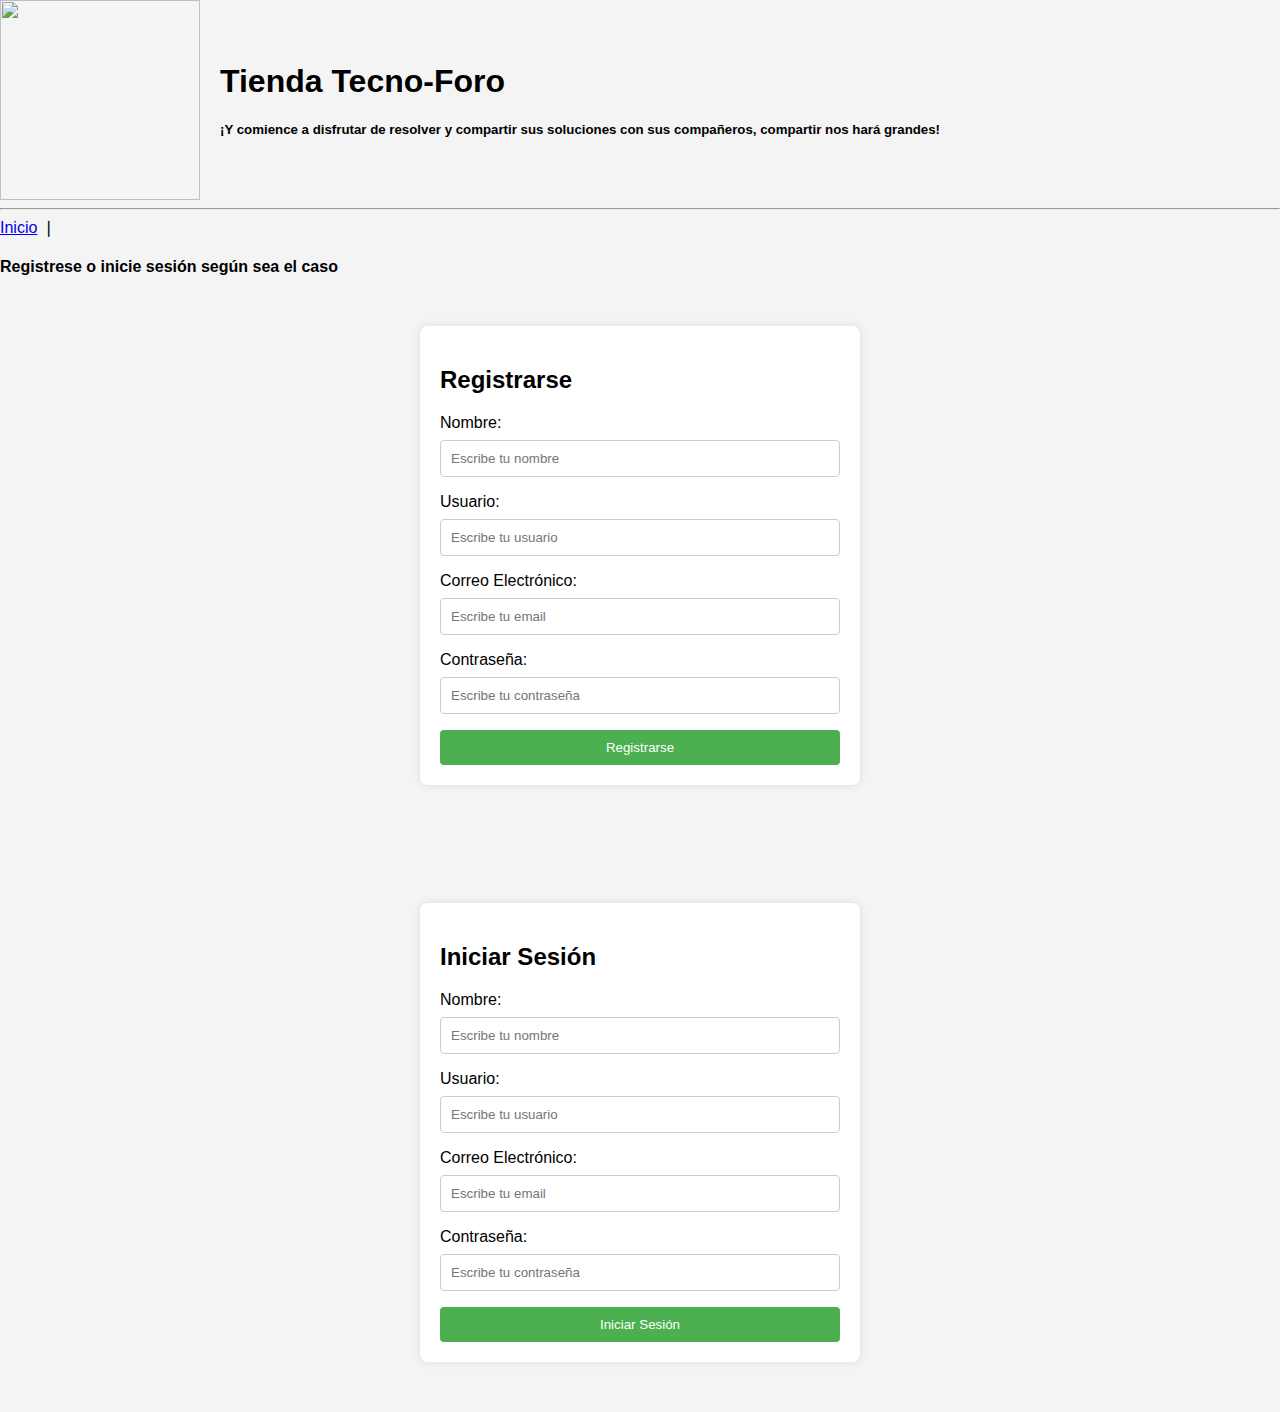
==== index.html @ 42a7b9df "Update index.html" ====
<!DOCTYPE html>
<html lang="es">

<head>
    <meta charset="UTF-8">
    <meta name="viewport" content="width=device-width, initial-scale=1.0">
    <meta name="keywords" content="tecnologia, foro, dudas">
    <link rel="stylesheet" href="styles.css">
</head>

<body>
    <nav>
        <div style="display: flex; align-items: center;">
            <img src="imagenes/personas-generando-imagenes-usando-inteligencia-artificial-computadora-portatil.jpg" width="200px" height="200px" style="margin-right: 20px;" />
            <div>
                <h1>Tienda Tecno-Foro</h1>
                <h5>¡Y comience a disfrutar de resolver y compartir sus soluciones con sus compañeros, compartir nos hará grandes!</h5>
            </div>
        </div>

        <hr />
        <a href="index.html">Inicio</a>
        ❘
    </nav>
    <section>
        <h4> Registrese o inicie sesión según sea el caso</h4>

        <div class="form-container" id="registroForm">
            <form>
                <h2>Registrarse</h2>

                <label for="nombreRegistro">Nombre:</label>
                <input type="text" id="nombreRegistro" name="nombre" placeholder="Escribe tu nombre" required>

                <label for="usuarioRegistro">Usuario:</label>
                <input type="text" id="usuarioRegistro" name="usuario" placeholder="Escribe tu usuario" required>

                <label for="emailRegistro">Correo Electrónico:</label>
                <input type="email" id="emailRegistro" name="email" placeholder="Escribe tu email" required>

                <label for="contrasenaRegistro">Contraseña:</label>
                <input type="password" id="contrasenaRegistro" name="contrasena" placeholder="Escribe tu contraseña" required>

                <button type="submit">Registrarse</button>
            </form>
        </div>

        <br>

        <div class="form-container" id="loginForm">
            <form>
                <h2>Iniciar Sesión</h2>

                <label for="nombreLogin">Nombre:</label>
                <input type="text" id="nombreLogin" name="nombre" placeholder="Escribe tu nombre" required>

                <label for="usuarioLogin">Usuario:</label>
                <input type="text" id="usuarioLogin" name="usuario" placeholder="Escribe tu usuario" required>

                <label for="emailLogin">Correo Electrónico:</label>
                <input type="email" id="emailLogin" name="email" placeholder="Escribe tu email" required>

                <label for="contrasenaLogin">Contraseña:</label>
                <input type="password" id="contrasenaLogin" name="contrasena" placeholder="Escribe tu contraseña" required>

                <button type="submit">Iniciar Sesión</button>
            </form>
            <div id="mensaje"></div>
        </div>
    </section>

    <script src="registro.js"></script>
</body>

</html>
---- styles.css ----
/* styles.css */
body {
    font-family: Arial, sans-serif;
    margin: 0;
    padding: 0;
    background-color: #f4f4f4;
}

.form-container {
    max-width: 400px;
    margin: 50px auto;
    background-color: #fff;
    padding: 20px;
    border-radius: 8px;
    box-shadow: 0 0 10px rgba(0, 0, 0, 0.1);
}

form {
    display: flex;
    flex-direction: column;
}

label {
    margin-bottom: 8px;
}

input {
    padding: 10px;
    margin-bottom: 16px;
    border: 1px solid #ccc;
    border-radius: 4px;
}

button {
    padding: 10px;
    background-color: #4caf50;
    color: #fff;
    border: none;
    border-radius: 4px;
    cursor: pointer;
}

button:hover {
    background-color: #45a049;
}

#error-message {
    color: red;
    margin-top: 10px;
}
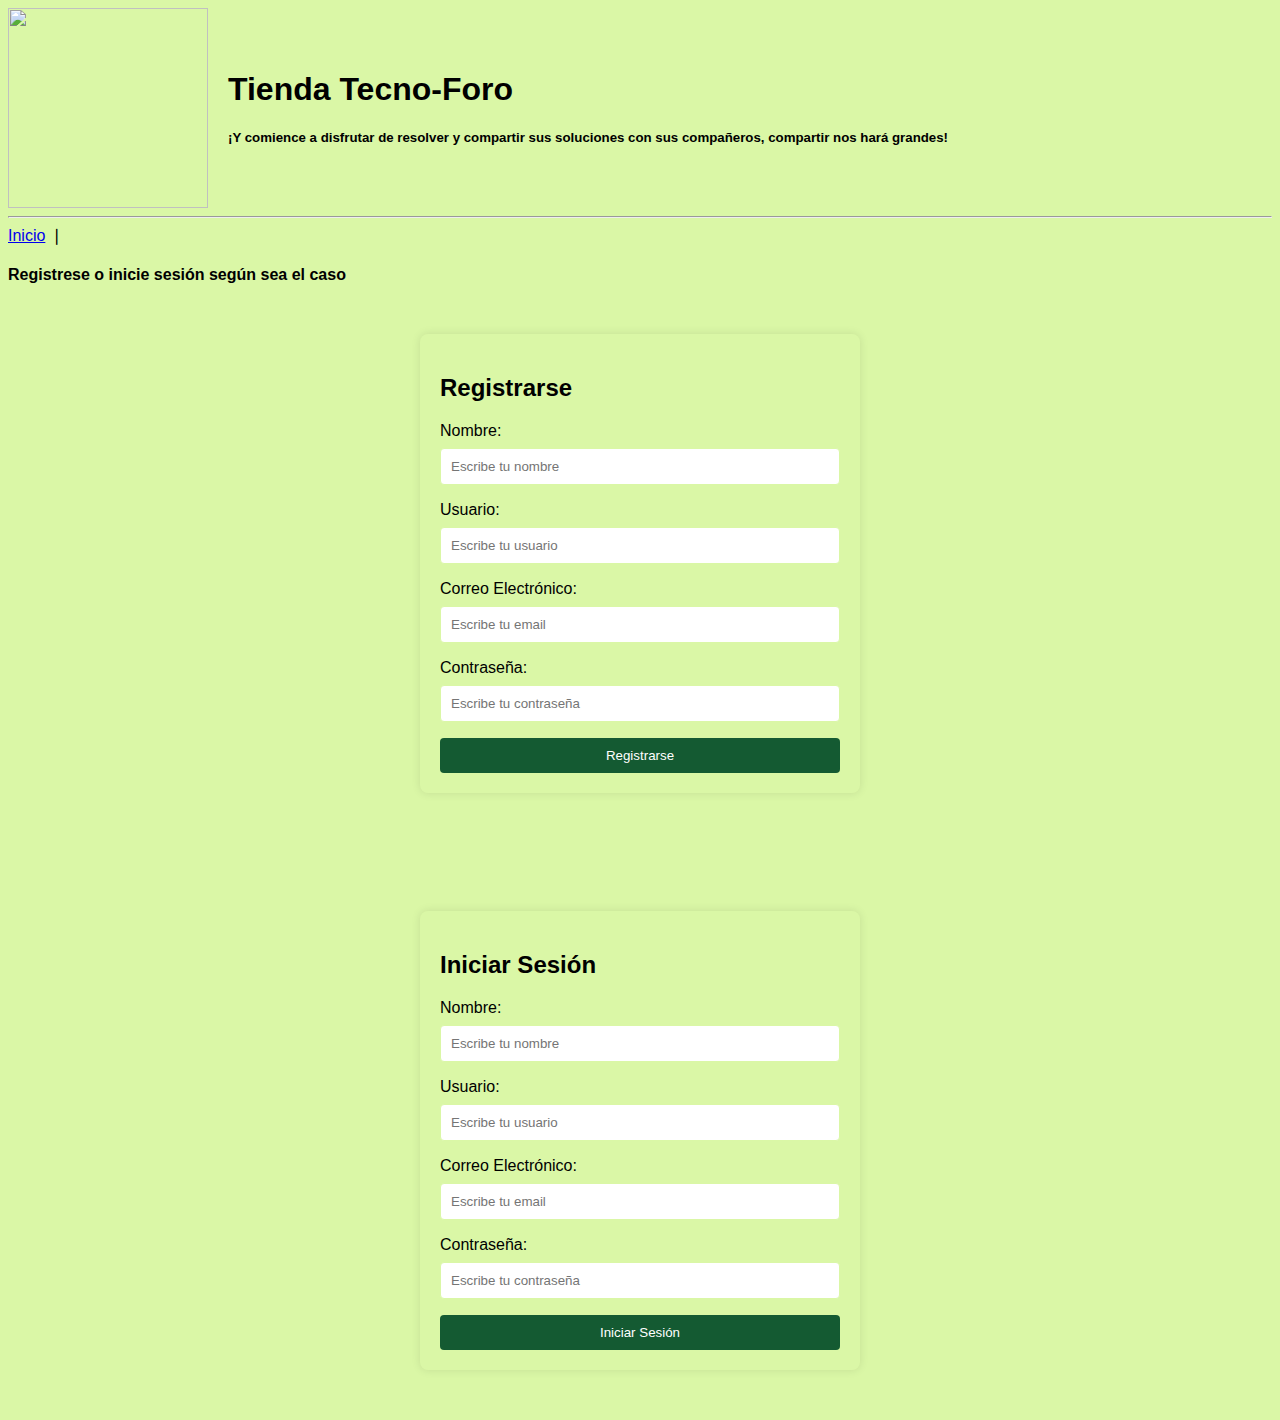
==== commit f6ac4635: "Update index.html" ====
--- a/index.html
+++ b/index.html
@@ -11,7 +11,7 @@
 <body>
     <nav>
         <div style="display: flex; align-items: center;">
-            <img src="imagenes/personas-generando-imagenes-usando-inteligencia-artificial-computadora-portatil.jpg" width="200px" height="200px" style="margin-right: 20px;" />
+            <img src="personas-generando-imagenes-usando-inteligencia-artificial-computadora-portatil.jpg" width="200px" height="200px" style="margin-right: 20px;" />
             <div>
                 <h1>Tienda Tecno-Foro</h1>
                 <h5>¡Y comience a disfrutar de resolver y compartir sus soluciones con sus compañeros, compartir nos hará grandes!</h5>
@@ -66,10 +66,60 @@
                 <button type="submit">Iniciar Sesión</button>
             </form>
             <div id="mensaje"></div>
+
+            <!-- Agregamos un div para mostrar el token -->
+            <div id="tokenDiv"></div>
         </div>
     </section>
 
-    <script src="registro.js"></script>
-</body>
+    <script>
+        document.addEventListener('DOMContentLoaded', () => {
+            var loginForm = document.getElementById('loginForm')?.querySelector('form');
+            var mensajeDiv = document.getElementById('mensaje');
+
+            // Agrega el siguiente bloque de código para crear un elemento div en tu HTML
+            var tokenDiv = document.getElementById('tokenDiv');
+
+            function realizarAccion(formData, endpoint) {
+                var apiUrl = `http://localhost:8080/${endpoint}`;
+
+                var headers = {
+                    'Content-Type': 'application/json',
+                };
+
+                // Obtener el token del almacenamiento local
+                var token = localStorage.getItem("jwtToken");
+                if (token) {
+                    headers['Authorization'] = `Bearer ${token}`;
+                }
+
+                return fetch(apiUrl, {
+                    method: 'POST',
+                    headers: headers,
+                    body: JSON.stringify(Object.fromEntries(formData)),
+                    credentials: 'include',
+                })
+                .then(response => {
+                    if (!response.ok) {
+                        throw new Error(`Error en la solicitud al servidor. Estado: ${response.status}`);
+                    }
+
+                    const contentType = response.headers.get('content-type');
+                    if (contentType && contentType.includes('application/json')) {
+                        return response.json();
+                    } else {
+                        return {};
+                    }
+                })
+                .then(data => {
+                    console.log('Respuesta del servidor:', data);
+
+                    // Mostrar el token si está presente en la respuesta
+                    if (data.token) {
+                        console.log('Token recibido:', data.token);
+
+                        // Mostrar el token en el div
+                        tokenDiv.textContent = `Token recib
+
 
 </html>
--- a/styles.css
+++ b/styles.css
@@ -1,15 +1,20 @@
-/* styles.css */
+* styles.css */
+
+* {
+    margin: 5px;
+    padding: 0;
+    box-sizing: border-box;
+}
+
 body {
     font-family: Arial, sans-serif;
-    margin: 0;
-    padding: 0;
-    background-color: #f4f4f4;
+    background-color: #DAF7A6;
 }
 
 .form-container {
     max-width: 400px;
     margin: 50px auto;
-    background-color: #fff;
+    background-color: #DAF7A6;
     padding: 20px;
     border-radius: 8px;
     box-shadow: 0 0 10px rgba(0, 0, 0, 0.1);
@@ -27,13 +32,13 @@
 input {
     padding: 10px;
     margin-bottom: 16px;
-    border: 1px solid #ccc;
+    border: 1px solid #DAF7A6;
     border-radius: 4px;
 }
 
 button {
     padding: 10px;
-    background-color: #4caf50;
+    background-color: #145A32;
     color: #fff;
     border: none;
     border-radius: 4px;
@@ -41,10 +46,30 @@
 }
 
 button:hover {
-    background-color: #45a049;
+    background-color: #145A32;
 }
 
 #error-message {
     color: red;
     margin-top: 10px;
 }
+
+footer {
+    background-color: #333; 
+    color: #fff; 
+    padding: 20px;
+    text-align: center; 
+}
+
+/* Estilo para los enlaces del footer */
+footer a {
+    color: #fff; 
+    text-decoration: none;
+    margin: 0 10px; 
+}
+
+/* Estilo para los enlaces del footer al pasar el mouse sobre ellos */
+footer a:hover {
+    text-decoration: underline; 
+}
+
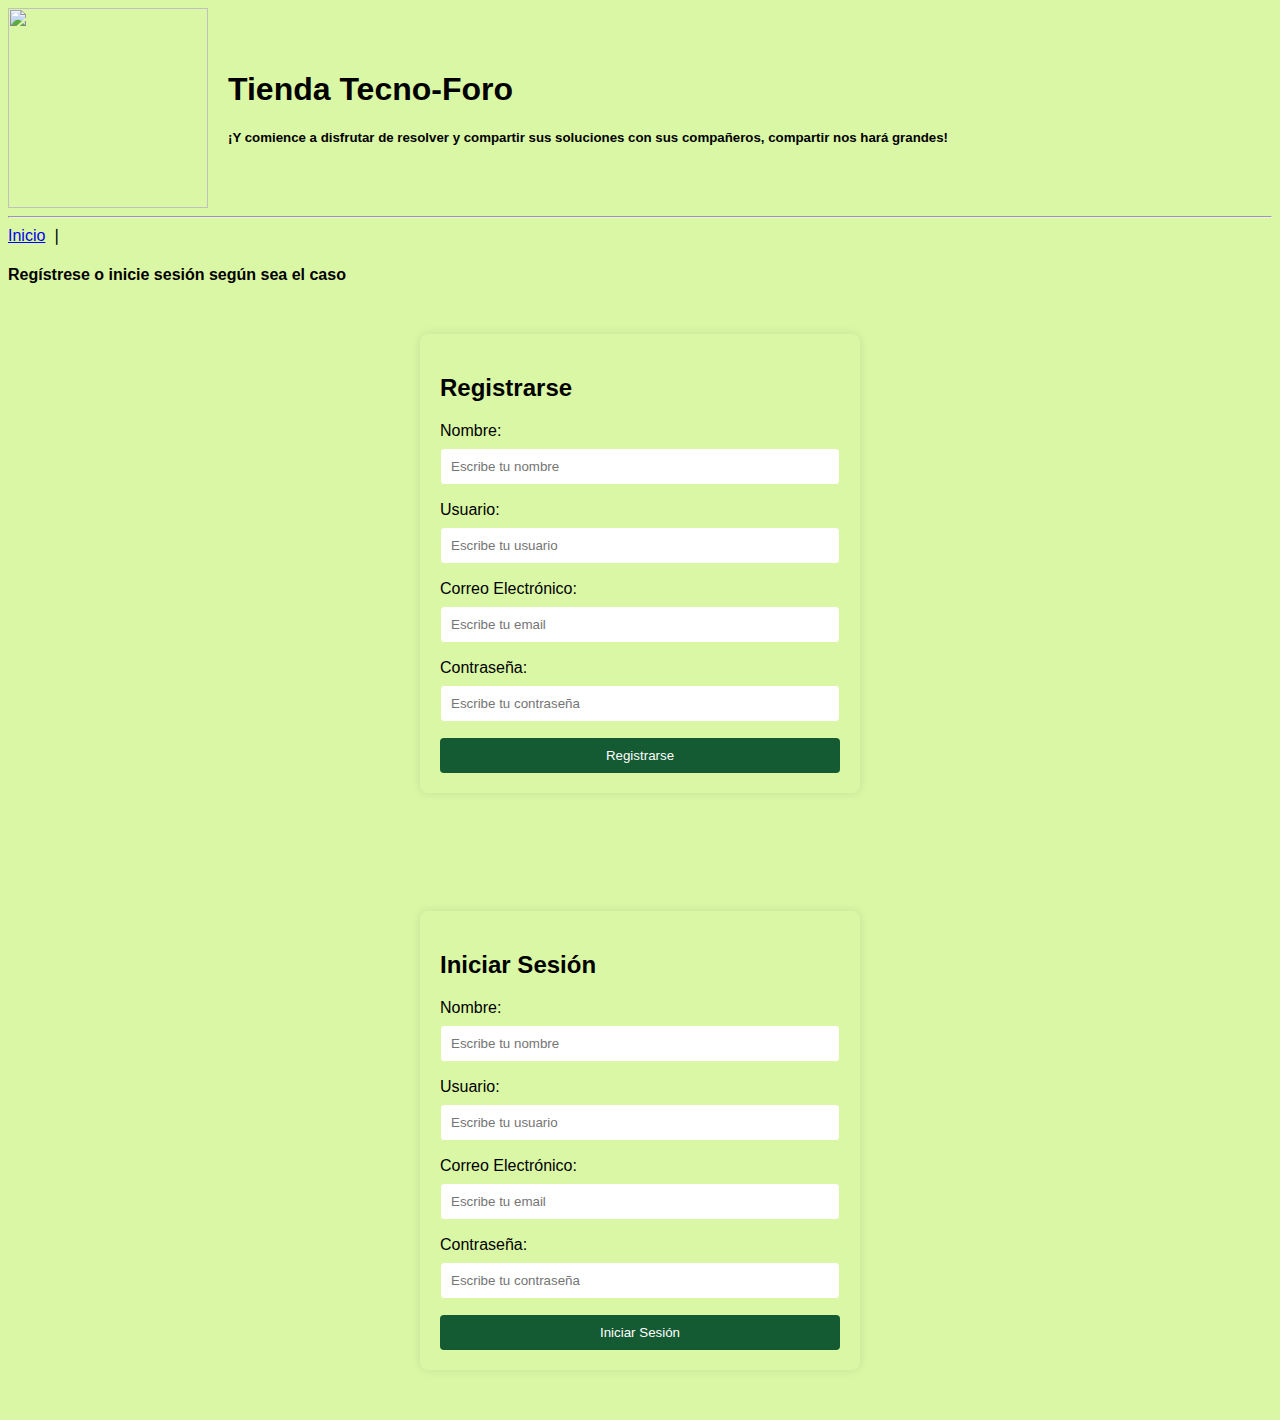
==== commit e5e3bb88: "Update index.html" ====
--- a/index.html
+++ b/index.html
@@ -23,7 +23,7 @@
         ❘
     </nav>
     <section>
-        <h4> Registrese o inicie sesión según sea el caso</h4>
+        <h4> Regístrese o inicie sesión según sea el caso</h4>
 
         <div class="form-container" id="registroForm">
             <form>
@@ -81,7 +81,7 @@
             var tokenDiv = document.getElementById('tokenDiv');
 
             function realizarAccion(formData, endpoint) {
-                var apiUrl = `http://localhost:8080/${endpoint}`;
+                var apiUrl = `https://localhost:8080/${endpoint}`;
 
                 var headers = {
                     'Content-Type': 'application/json',
@@ -119,7 +119,29 @@
                         console.log('Token recibido:', data.token);
 
                         // Mostrar el token en el div
-                        tokenDiv.textContent = `Token recib
+                        tokenDiv.textContent = `Token recibido: ${data.token}`;
+                    }
 
+                    mensajeDiv.textContent = 'Solicitud exitosa. Redirigiendo...';
+                    setTimeout(() => {
+                        window.location.href = 'products.html';
+                    }, 2000);
+                })
+                .catch(error => {
+                    console.error('Error en la solicitud:', error);
+                    mensajeDiv.textContent = `Error en la conexión con el servidor. Detalles: ${error.message} (${endpoint}).`;
+                });
+            }
+
+            if (loginForm && mensajeDiv) {
+                loginForm.addEventListener('submit', event => {
+                    event.preventDefault();
+                    var formData = new FormData(loginForm);
+                    realizarAccion(formData, 'login');
+                });
+            }
+        });
+    </script>
+</body>
 
 </html>
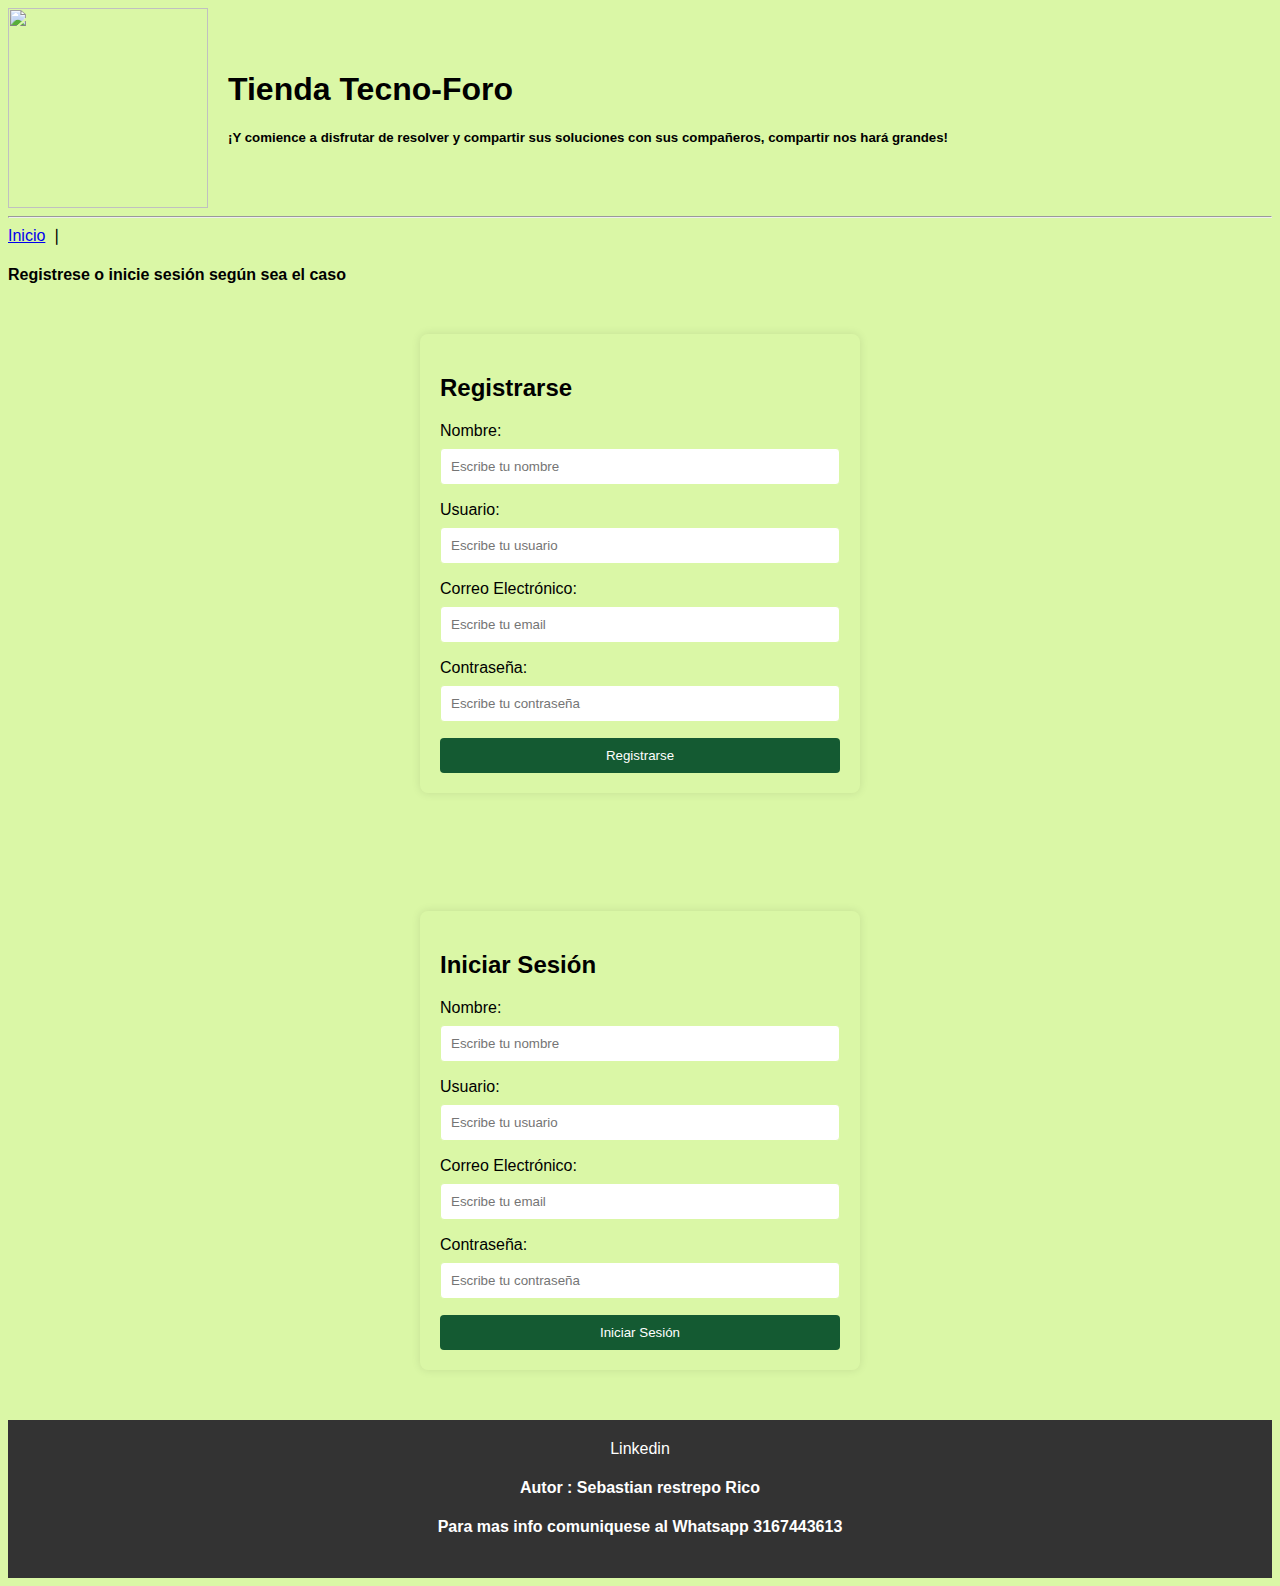
==== commit 9359447e: "Update index.html" ====
--- a/index.html
+++ b/index.html
@@ -23,7 +23,7 @@
         ❘
     </nav>
     <section>
-        <h4> Regístrese o inicie sesión según sea el caso</h4>
+        <h4> Registrese o inicie sesión según sea el caso</h4>
 
         <div class="form-container" id="registroForm">
             <form>
@@ -66,82 +66,19 @@
                 <button type="submit">Iniciar Sesión</button>
             </form>
             <div id="mensaje"></div>
-
-            <!-- Agregamos un div para mostrar el token -->
-            <div id="tokenDiv"></div>
         </div>
     </section>
 
-    <script>
-        document.addEventListener('DOMContentLoaded', () => {
-            var loginForm = document.getElementById('loginForm')?.querySelector('form');
-            var mensajeDiv = document.getElementById('mensaje');
+    <Footer>
 
-            // Agrega el siguiente bloque de código para crear un elemento div en tu HTML
-            var tokenDiv = document.getElementById('tokenDiv');
+    <a href="https://www.linkedin.com/in/sebastian-restrepo-restrepo-rico/">Linkedin</a>
+    <h4> Autor : Sebastian restrepo Rico</h3>
+    <h4>Para mas info comuniquese al Whatsapp 3167443613</h3>
 
-            function realizarAccion(formData, endpoint) {
-                var apiUrl = `https://localhost:8080/${endpoint}`;
+    </Footer>
 
-                var headers = {
-                    'Content-Type': 'application/json',
-                };
-
-                // Obtener el token del almacenamiento local
-                var token = localStorage.getItem("jwtToken");
-                if (token) {
-                    headers['Authorization'] = `Bearer ${token}`;
-                }
-
-                return fetch(apiUrl, {
-                    method: 'POST',
-                    headers: headers,
-                    body: JSON.stringify(Object.fromEntries(formData)),
-                    credentials: 'include',
-                })
-                .then(response => {
-                    if (!response.ok) {
-                        throw new Error(`Error en la solicitud al servidor. Estado: ${response.status}`);
-                    }
-
-                    const contentType = response.headers.get('content-type');
-                    if (contentType && contentType.includes('application/json')) {
-                        return response.json();
-                    } else {
-                        return {};
-                    }
-                })
-                .then(data => {
-                    console.log('Respuesta del servidor:', data);
-
-                    // Mostrar el token si está presente en la respuesta
-                    if (data.token) {
-                        console.log('Token recibido:', data.token);
-
-                        // Mostrar el token en el div
-                        tokenDiv.textContent = `Token recibido: ${data.token}`;
-                    }
-
-                    mensajeDiv.textContent = 'Solicitud exitosa. Redirigiendo...';
-                    setTimeout(() => {
-                        window.location.href = 'products.html';
-                    }, 2000);
-                })
-                .catch(error => {
-                    console.error('Error en la solicitud:', error);
-                    mensajeDiv.textContent = `Error en la conexión con el servidor. Detalles: ${error.message} (${endpoint}).`;
-                });
-            }
-
-            if (loginForm && mensajeDiv) {
-                loginForm.addEventListener('submit', event => {
-                    event.preventDefault();
-                    var formData = new FormData(loginForm);
-                    realizarAccion(formData, 'login');
-                });
-            }
-        });
-    </script>
+    <script src="registro.js"></script>
 </body>
 
 </html>
+
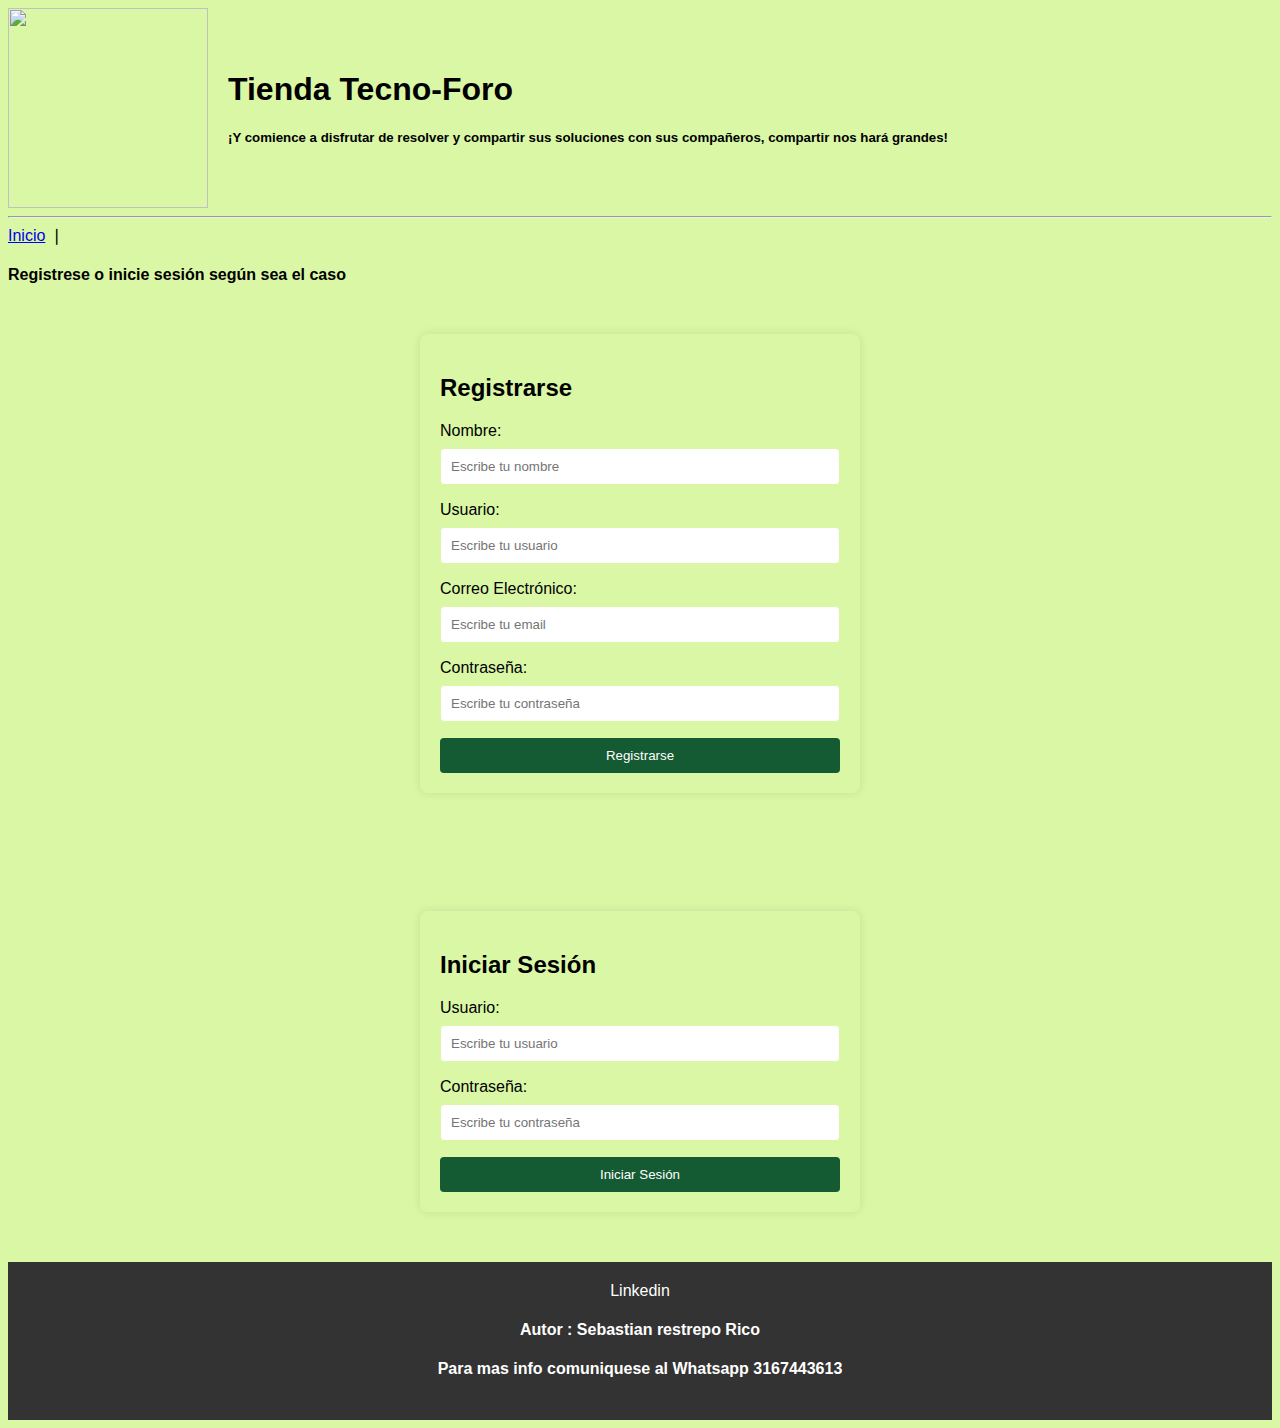
==== commit 64cf3a3b: "Update index.html" ====
--- a/index.html
+++ b/index.html
@@ -51,14 +51,14 @@
             <form>
                 <h2>Iniciar Sesión</h2>
 
-                <label for="nombreLogin">Nombre:</label>
-                <input type="text" id="nombreLogin" name="nombre" placeholder="Escribe tu nombre" required>
+                <!-- <label for="nombreLogin">Nombre:</label>
+                <input type="text" id="nombreLogin" name="nombre" placeholder="Escribe tu nombre" required> -->
 
                 <label for="usuarioLogin">Usuario:</label>
                 <input type="text" id="usuarioLogin" name="usuario" placeholder="Escribe tu usuario" required>
 
-                <label for="emailLogin">Correo Electrónico:</label>
-                <input type="email" id="emailLogin" name="email" placeholder="Escribe tu email" required>
+                <!-- <label for="emailLogin">Correo Electrónico:</label>
+                <input type="email" id="emailLogin" name="email" placeholder="Escribe tu email" required> -->
 
                 <label for="contrasenaLogin">Contraseña:</label>
                 <input type="password" id="contrasenaLogin" name="contrasena" placeholder="Escribe tu contraseña" required>
@@ -77,8 +77,7 @@
 
     </Footer>
 
-    <script src="registro.js"></script>
+    <script src="registro2.js"></script>
 </body>
 
 </html>
-
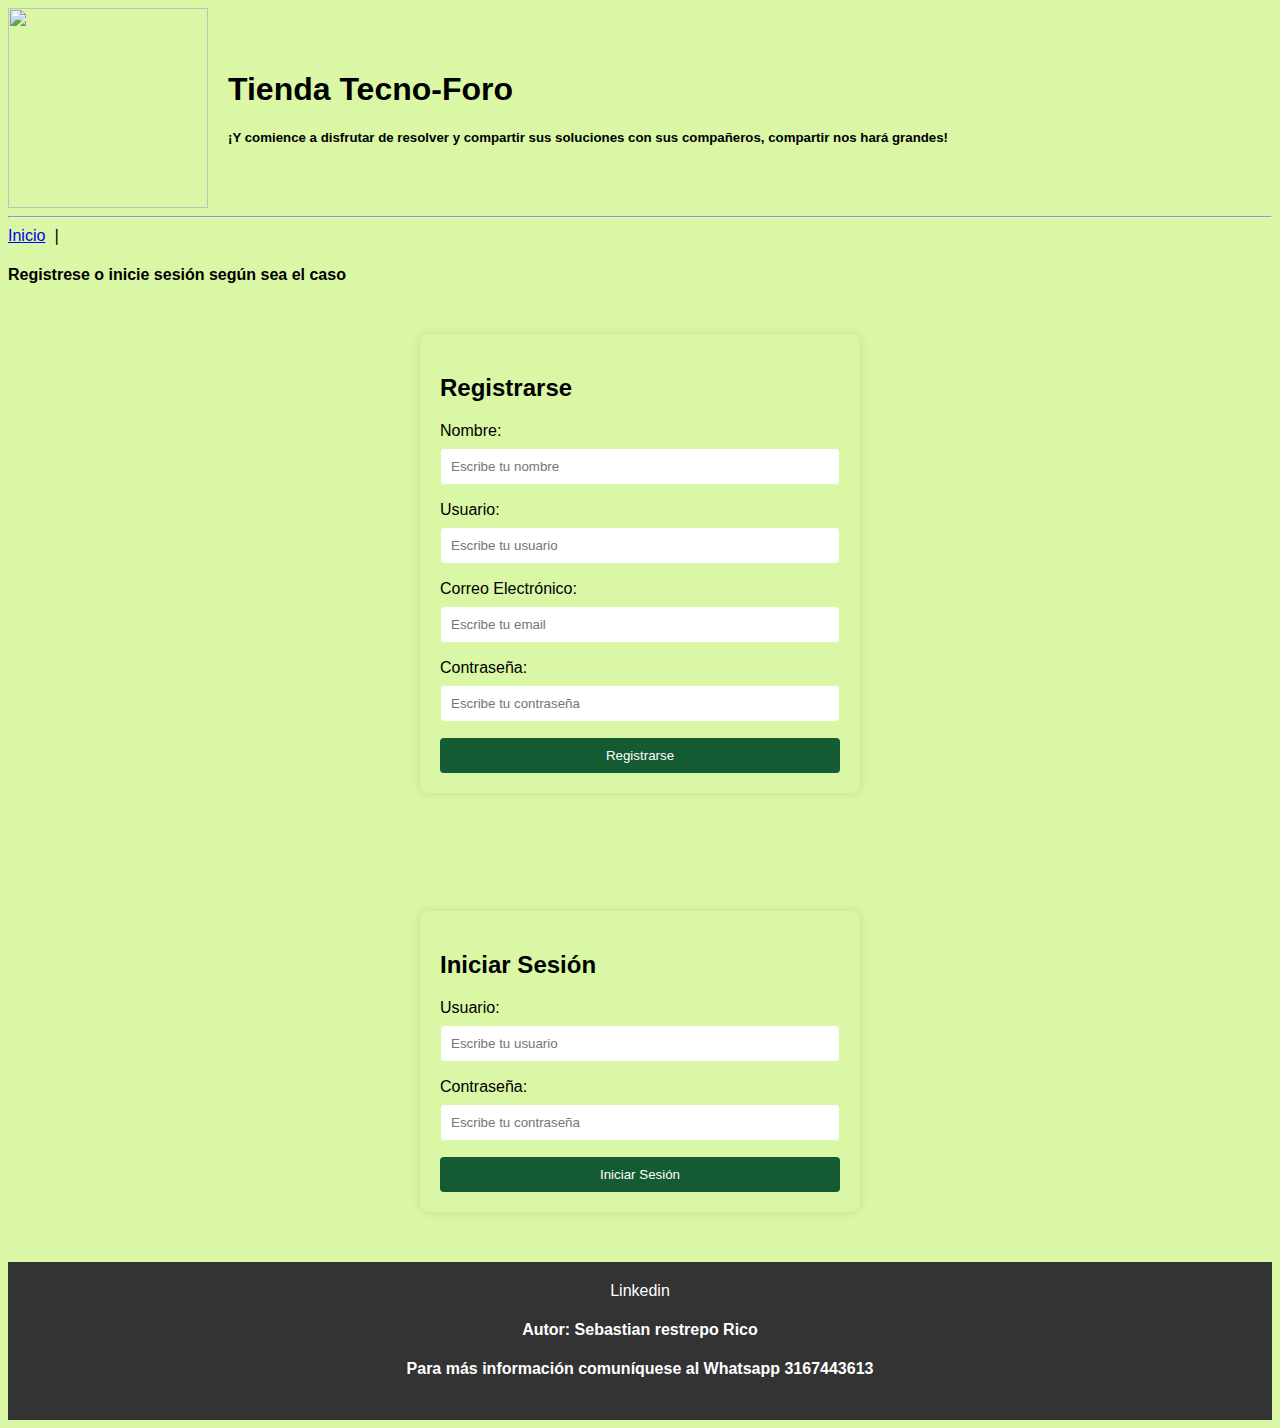
==== commit 314a886b: "Update index.html" ====
--- a/index.html
+++ b/index.html
@@ -51,14 +51,8 @@
             <form>
                 <h2>Iniciar Sesión</h2>
 
-                <!-- <label for="nombreLogin">Nombre:</label>
-                <input type="text" id="nombreLogin" name="nombre" placeholder="Escribe tu nombre" required> -->
-
                 <label for="usuarioLogin">Usuario:</label>
                 <input type="text" id="usuarioLogin" name="usuario" placeholder="Escribe tu usuario" required>
-
-                <!-- <label for="emailLogin">Correo Electrónico:</label>
-                <input type="email" id="emailLogin" name="email" placeholder="Escribe tu email" required> -->
 
                 <label for="contrasenaLogin">Contraseña:</label>
                 <input type="password" id="contrasenaLogin" name="contrasena" placeholder="Escribe tu contraseña" required>
@@ -69,15 +63,47 @@
         </div>
     </section>
 
-    <Footer>
+    <footer>
+        <a href="https://www.linkedin.com/in/sebastian-restrepo-restrepo-rico/">Linkedin</a>
+        <h4> Autor: Sebastian restrepo Rico</h4>
+        <h4>Para más información comuníquese al Whatsapp 3167443613</h4>
+    </footer>
 
-    <a href="https://www.linkedin.com/in/sebastian-restrepo-restrepo-rico/">Linkedin</a>
-    <h4> Autor : Sebastian restrepo Rico</h3>
-    <h4>Para mas info comuniquese al Whatsapp 3167443613</h3>
 
-    </Footer>
+    <script>
+        document.addEventListener("DOMContentLoaded", function () {
+            const formulario = document.getElementById("loginForm");
 
-    <script src="registro2.js"></script>
+            const usuarioLogin = document.getElementById("usuarioLogin");
+            const contrasenaLogin = document.getElementById("contrasenaLogin");
+
+            const backendUrl = "http://localhost:8080";
+
+            formulario.addEventListener("submit", login);
+
+            async function login(e) {
+                e.preventDefault();
+
+                const usuario = {
+                    usuario: usuarioLogin.value,
+                    contrasena: contrasenaLogin.value
+                };
+
+                const respuesta = await fetch(backendUrl + "/login", {
+                    method: 'POST',
+                    headers: {
+                        'Content-Type': 'application/json',
+                    },
+                    body: JSON.stringify(usuario),
+                    credentials: 'include',
+                });
+
+                const datos = await respuesta.json();
+                console.log(datos);
+            }
+        });
+    </script>
 </body>
 
 </html>
+
